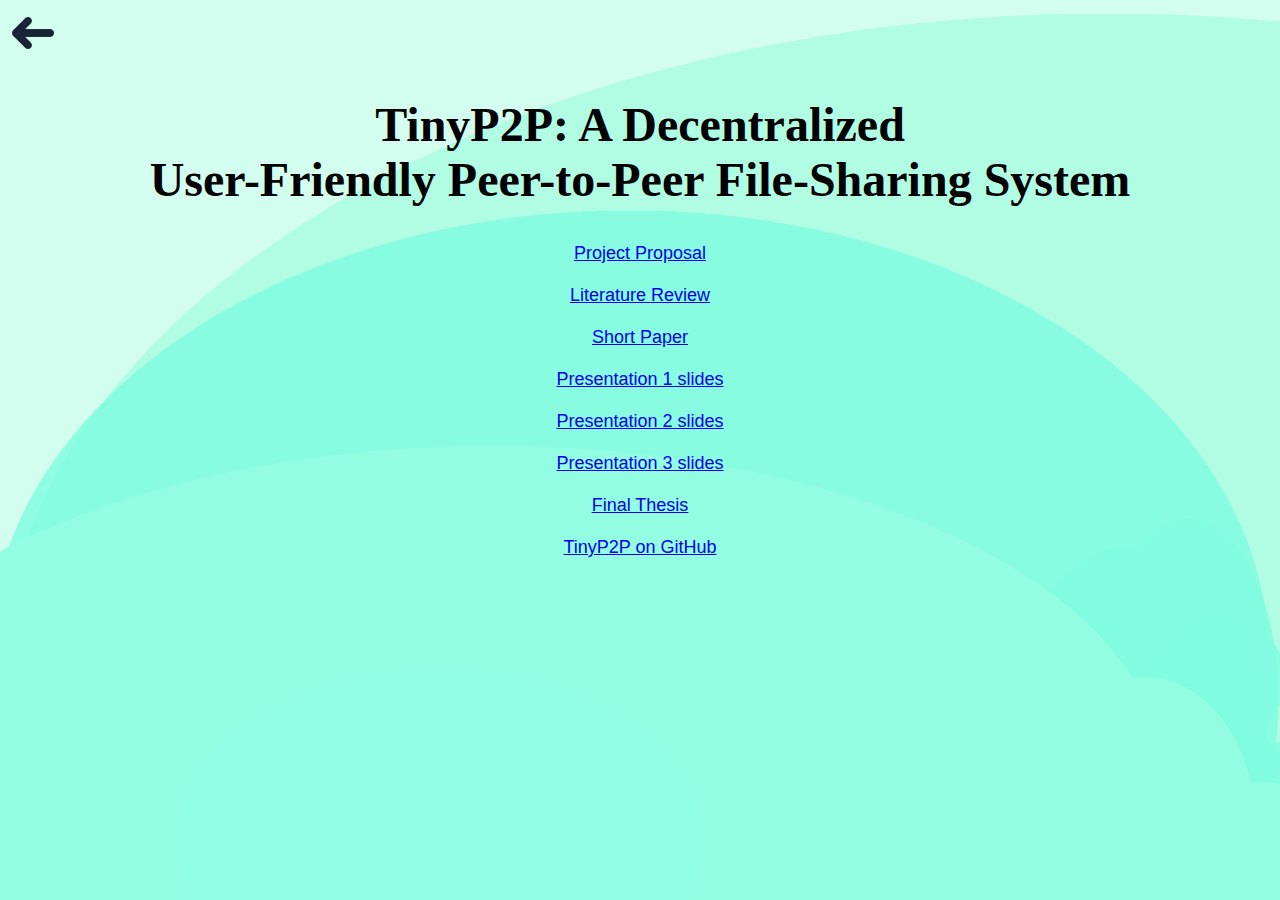
==== thesis/thesis-links.html @ de367951 "imported thesis page" ====
<!doctype html>
<head>
    <link rel="stylesheet" href="../style.css">
    <title>TinyP2P</title>
</head>
<body>

<div> <a href="tinyp2p.html" ><img class="cat" src="../images/back.png" style="margin-bottom: 35px"></a></div>


<center><font face="Trebuchet MS" size="18"><b>TinyP2P: A Decentralized </br>
    User-Friendly
    Peer-to-Peer File-Sharing System</b></font>
    </br></br>
    </br>
    <font face="Arial" size="4">
        <a href="Project%20Proposal.pdf" download="Project Proposal">Project Proposal</a></br>
        </br>
        <a href="Literature%20Review.pdf" download="Literature Review">Literature Review</a></br>
        </br>
        <a href="Short%20Paper.pdf" download="Short Paper">Short Paper</a></br>
        </br>
        <a href="Presentation%201%20slides.odp" download="Presentation 1 slides">Presentation 1 slides</a></br>

        </br>

        <a href="Presentation%202%20slides.odp" download="Presentation 2 slides">Presentation 2 slides</a></br>
        </br>

        <a href="Presentation%203%20slides.odp" download="Presentation 3 slides">Presentation 3 slides</a></br>
        </br>
        <a href="Final%20Thesis.pdf" download="Final Thesis">Final Thesis</a></br>
        </br>
        <a href="https://github.com/spatulaCat/TinyP2P" >TinyP2P on GitHub</a></br>

        </br>
    </font>
</center>
</body>
---- style.css ----
body{
    background-size:cover;
    background-image: url("./images/bg.png");
    font-family: Arial, Helvetica, "Nimbus Sans L", sans-serif;
}
h1.title{
    text-align: center;
    font-family: "Courier New", sans-serif;
    color: #20152145;
    text-shadow:
            -0px -0px 0 #3a3a3a,
            0px -0px 0 #3a3a3a,
            -1px 1px 0 #EEE,
            1px 1px 0 #EEE;
    letter-spacing: 10px;
    margin-top: 100px;
    font-size: 55px;
}
img.cat{
    width:50px;
    height:50px;

}
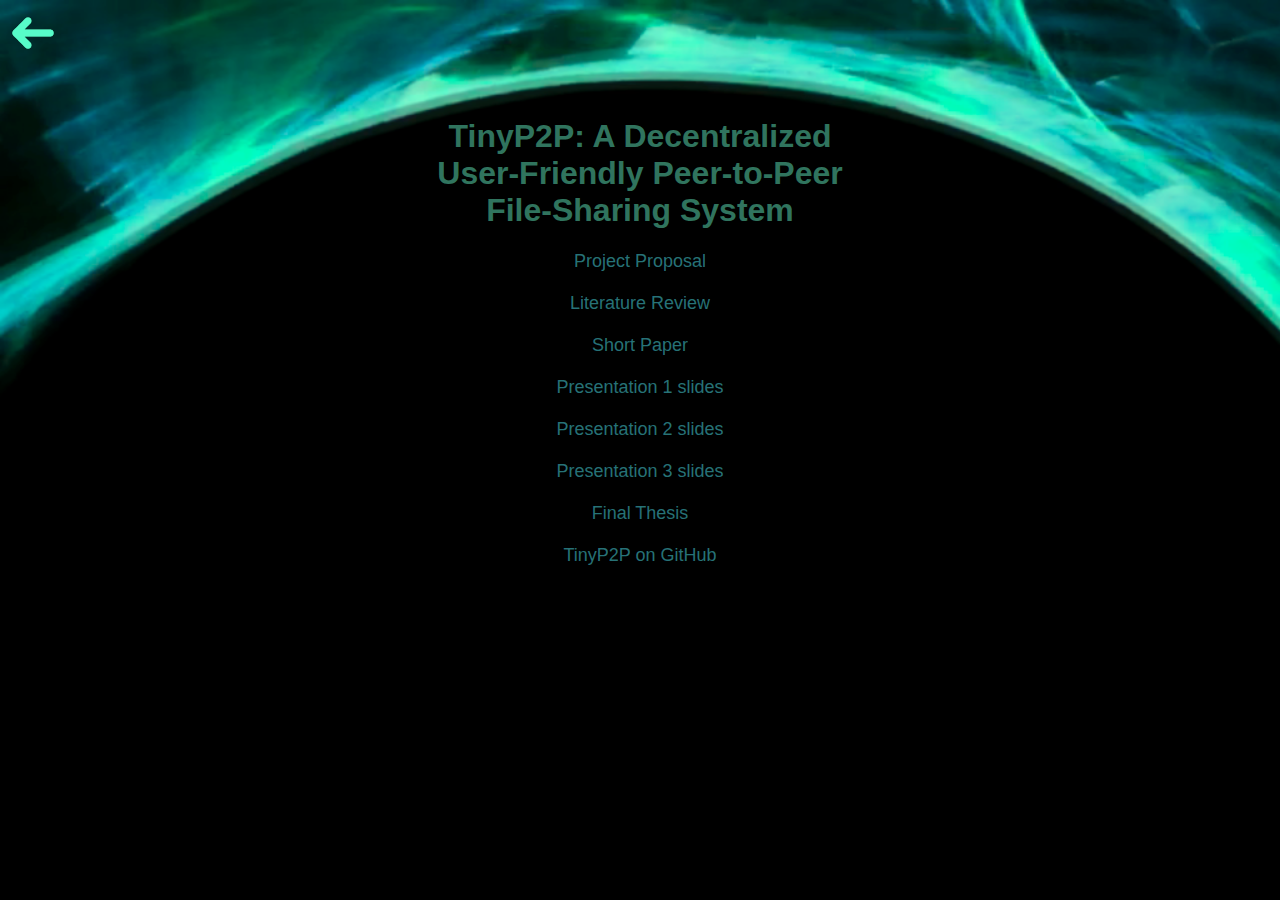
==== commit 4b3be477: "new theme" ====
--- a/thesis/thesis-links.html
+++ b/thesis/thesis-links.html
@@ -5,14 +5,17 @@
 </head>
 <body>
 
-<div> <a href="tinyp2p.html" ><img class="cat" src="../images/back.png" style="margin-bottom: 35px"></a></div>
+<div style="text-align: left;"> <a href="tinyp2p.html" ><img class="back" src="../images/back.png" style="margin-bottom: 35px"></a></div>
 
 
-<center><font face="Trebuchet MS" size="18"><b>TinyP2P: A Decentralized </br>
+<center>
+
+    <h1>
+    TinyP2P: A Decentralized </br>
     User-Friendly
-    Peer-to-Peer File-Sharing System</b></font>
-    </br></br>
-    </br>
+    Peer-to-Peer <br/>
+    File-Sharing System
+</h1>
     <font face="Arial" size="4">
         <a href="Project%20Proposal.pdf" download="Project Proposal">Project Proposal</a></br>
         </br>
--- a/style.css
+++ b/style.css
@@ -1,23 +1,52 @@
+html{
+    width: 100%;
+    height: 100%;
+}
 body{
+    text-align: center;
+    color: #67f9ca78;
     background-size:cover;
     background-image: url("./images/bg.png");
     font-family: Arial, Helvetica, "Nimbus Sans L", sans-serif;
 }
 h1.title{
-    text-align: center;
     font-family: "Courier New", sans-serif;
-    color: #20152145;
-    text-shadow:
-            -0px -0px 0 #3a3a3a,
-            0px -0px 0 #3a3a3a,
-            -1px 1px 0 #EEE,
-            1px 1px 0 #EEE;
+    margin-top: 150px;
     letter-spacing: 10px;
-    margin-top: 100px;
     font-size: 55px;
 }
 img.cat{
     width:50px;
     height:50px;
+}
+img.back{
+    width:50px;
+    height:50px;
+}
+p.intro{
+    margin-bottom: 55px;
+ }
 
+/* unvisited link */
+a:link {
+    color: #54f4ff78;
+    text-decoration: none;
+}
+
+/* visited link */
+a:visited {
+    color: #54f4ff78;
+    text-decoration: none;
+}
+
+/* mouse over link */
+a:hover {
+    color: #67f9ca78;
+    text-decoration: underline;
+}
+
+/* selected link */
+a:active {
+    color: #67f9ca78;
+    text-decoration: underline;
 }